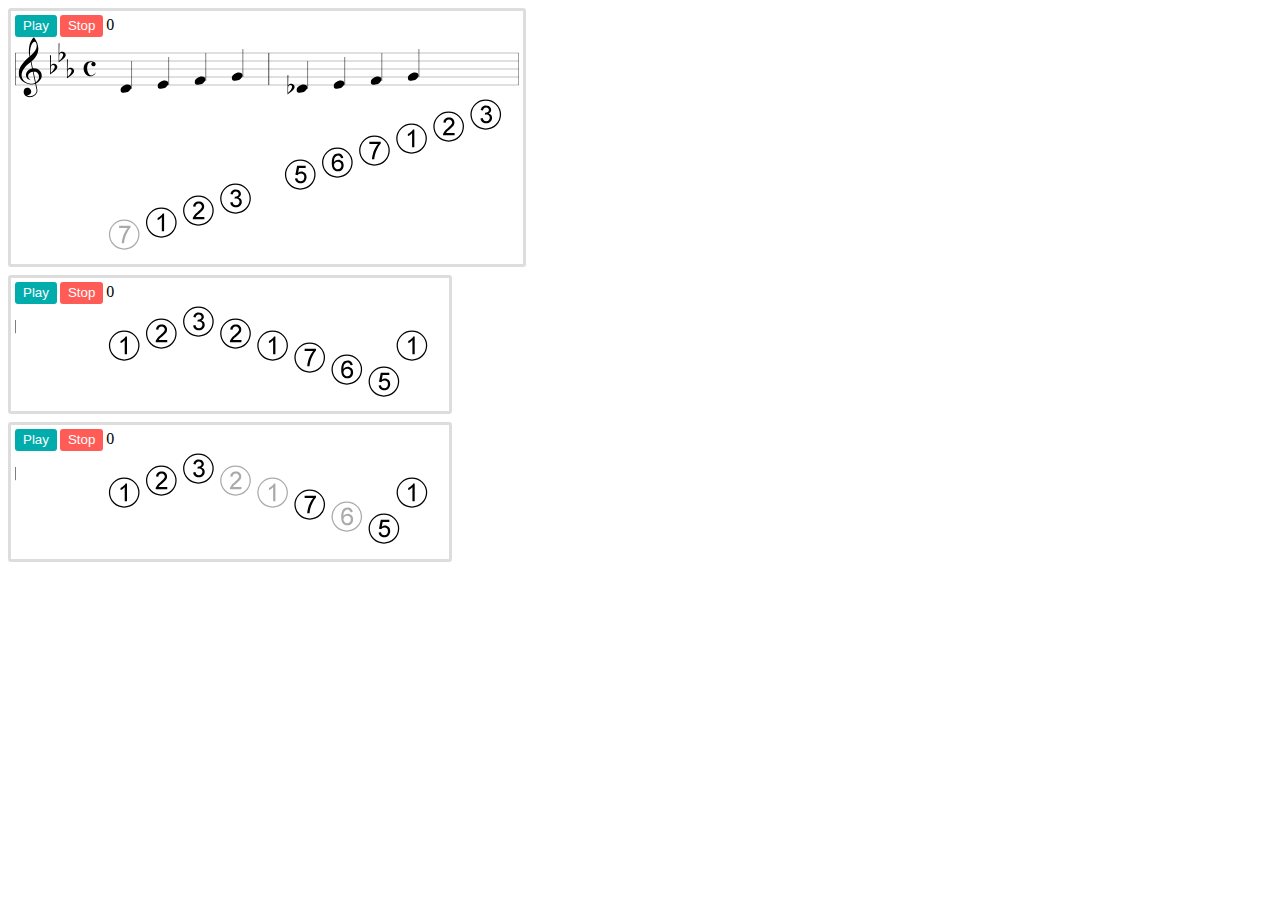
==== bin-dev-exe/index.html @ fb72d612 "update" ====
<!DOCTYPE html>
<html lang="en">
<head>
	<meta charset="utf-8"/>
	<title>DevExercises</title>
	<meta name="description" content="" />
	
	<style>
.nx-parent {
	margin-top: 8px;
	border: 3px solid #dddddd;
	border-radius: 3px;
	margin-bottom: 8px;
	padding: 4px;
	box-sizing: content-box;
}

.nx-active {
	border: 3px solid #348fe2;
	border-radius: 5px;
}

.nx-activating {
	border: 3px solid #ff5b57;
	border-radius: 5px;
}

.nx-button {
	border: none;
	cursor: pointer;
	display: inline-block;			
	border-radius: 3px;
	font-weight: 300;
	line-height: 1.42857;
	margin-bottom: 0;
	padding-top: 1px;
	padding-bottom: 2px;
	padding-left: 8px;
	padding-right: 8px;
	margin-right: 3px;
	text-align: center;
	vertical-align: middle;
	white-space: nowrap;
}

.nx-green {
    background: none repeat scroll 0 0 #00acac;
    border-color: #00acac;
    color: #fff;
}
.nx-green:hover {
    background: none repeat scroll 0 0 #008a8a;
    border-color: #008a8a;  
}

.nx-red {
    background: none repeat scroll 0 0 #ff5b57;
    border-color: #ff5b57;
    color: #fff;
}
.nx-red:hover {
    background: none repeat scroll 0 0 #cc4946;
    border-color: #008a8a;  
}	

.nx-blue {
    background: none repeat scroll 0 0 #348fe2;
    border-color: #348fe2;
    color: #fff;
}		
.nx-blue:hover {
    background: none repeat scroll 0 0 #2a72b5;
    border-color: #2a72b5;  
}

.nx-gray {
    background: none repeat scroll 0 0 #b6c2c9;
    border-color: #b6c2c9;
    color: #fff;
}		
.nx-gray:hover {
    background: none repeat scroll 0 0 #929ba1;
    border-color: #929ba1;  
}



.nx-jumbo {
	background: none repeat scroll 0 0 #348fe2;
	color: white;	
}	
	
	
	</style>
</head>
<body>
	<div class="nx-exercise" data-type="test" >
			<script class="nx-score"
		        id="intervall123"
		        type="text/xml"
			  data-invoke="true"
		        data-tempo="100"
		        data-sounds="piano,acoustic-guitar"
		        data-scaling="normal">
			<score>
				<config test="12345" />
				<bar time="C">

					<part clef="ClefG"
					      key="Flat3"
					      
					      >
						<voice>
							<note>
								<headx level="5" />
							</note>
							<note>
								<headx level="4" />
							</note>
							<note>
								<headx level="3" />
							</note>
							<note>
								<headx level="2" />
							</note>
						</voice>
					</part>

					<part 
					      key="Flat3"
					      type="tplchain"
					      octave="Up"
					      >
						<voice>
							<tpl level="1" pause="true" />
							<tpl level="0" />
							<tpl level="-1"  />
							<tpl level="-2" />
						</voice>
					</part>

				</bar>
				
				
				<bar >

					<part 			      
					      >
						<voice>
							<note>
								<headx level="5" sign="Flat" />
							</note>
							<note>
								<headx level="4" />
							</note>
							<note>
								<headx level="3" />
							</note>
							<note>
								<headx level="2" />
							</note>
						</voice>
					</part>

					<part 
					      type="tplchain"
					      >
						<voice>
							<tpl level="-4" />
							<tpl level="-5" />
							<tpl level="-6" />
							<tpl level="-7" />
							<tpl level="-8" />
							<tpl level="-9" />
						</voice>
					</part>

				</bar>				
				
				
			</score>
		</script>
		
	</div>	
	
	<div class="nx-exercise" data-type="test" >
		<script class="nx-score"
		        id="abc"
		        type="text/xml"
			data-invoke="true"
		        data-tempo="100"
		        data-sounds="tpl-eflatmaj"
		        data-scaling="normal">
			<score>
				<config test="12345" />
				<bar time="C">
					<part 
					      key="Flat3"
					      type="tplchain"
					      octave="Up"
					      >
						<voice>							
							<tpl level="0" />
							<tpl level="-1"  />
							<tpl level="-2" />
							<tpl level="-1" />
							<tpl level="0" />
							<tpl level="1" />
							<tpl level="2" />
							<tpl level="3" />
							<tpl level="0" />
						</voice>
					</part>

				</bar>
			</score>
		</script>
	</div>	
	
	
	<div class="nx-exercise" data-type="test" >
		<script class="nx-score"
		        id="abc2"
		        type="text/xml"
			data-invoke="true"
		        data-tempo="60"
		        data-sounds="tpl-eflatmaj"
		        data-scaling="normal">
			<score>
				<config test="12345" />
				<bar time="C">
					<part 
					      key="Flat3"
					      type="tplchain"
					      octave="Up"
					      >
						<voice>							
							<tpl level="0" />
							<tpl level="-1"  />
							<tpl level="-2" />
							<tpl level="-1" pause="true" />
							<tpl level="0" pause="true" />
							<tpl level="1" />
							<tpl level="2" pause="true" />
							<tpl level="3" />
							<tpl level="0" />
						</voice>
					</part>

				</bar>
			</score>
		</script>
	</div>		
	
	<script src="DevExercises.js"></script>
</body>
</html>
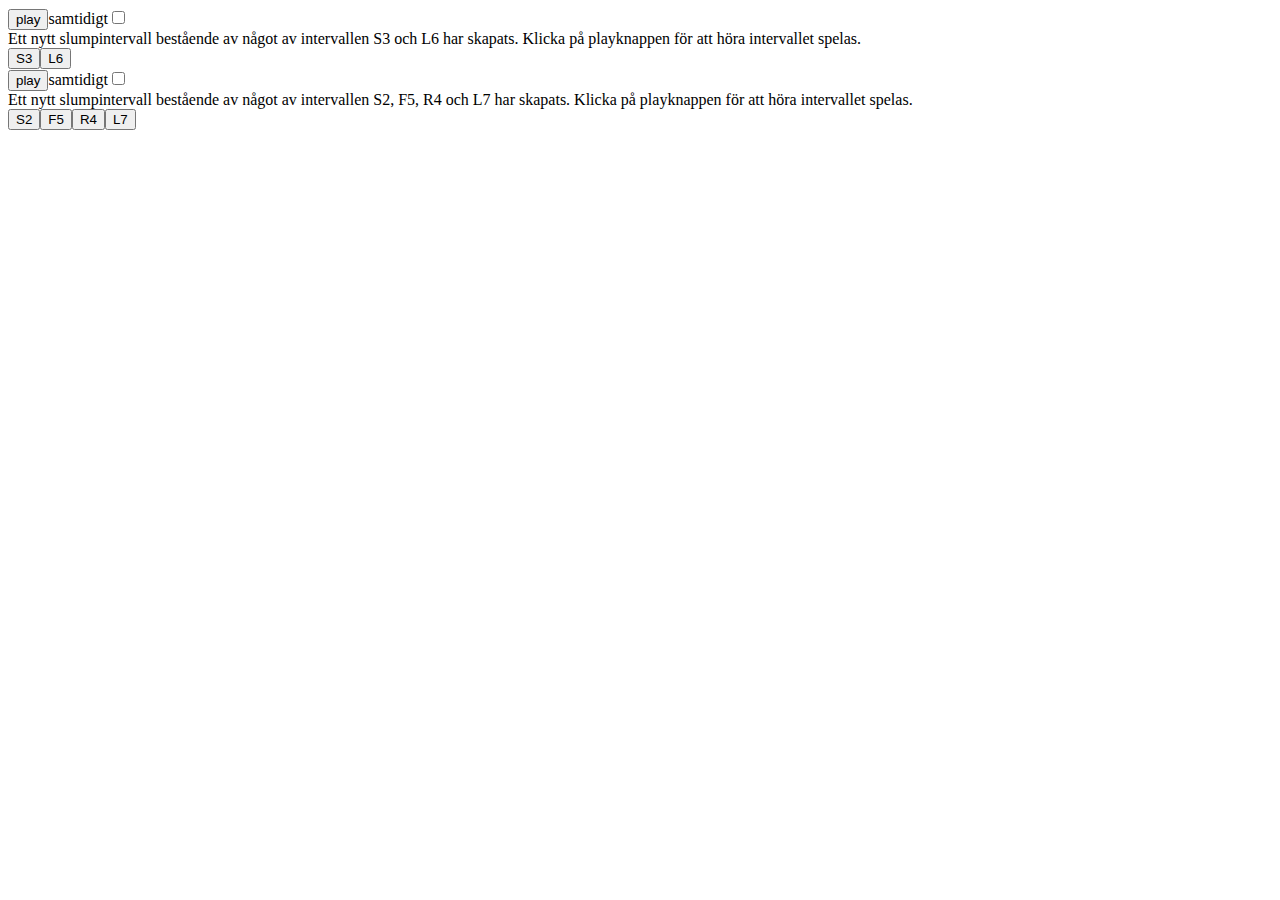
==== commit 429e338e: "update" ====
--- a/bin-dev-exe/index.html
+++ b/bin-dev-exe/index.html
@@ -94,7 +94,7 @@
 	</style>
 </head>
 <body>
-	<div class="nx-exercise" data-type="test" >
+	<!-- div class="nx-exercise" data-type="test" >
 			<script class="nx-score"
 		        id="intervall123"
 		        type="text/xml"
@@ -250,8 +250,26 @@
 				</bar>
 			</score>
 		</script>
-	</div>		
-	
+	</div-->		
+
+	
+	
+	<div class="ex-intervals" data-alternatives="S3, L6">
+		
+	</div>
+	
+	<div class="ex-intervals" data-alternatives="S2, F5, R4, L7">
+		
+	</div>
+	
+	
+	
+	<script src="bean.js"></script>
 	<script src="DevExercises.js"></script>
 </body>
+
+
+
+
+
 </html>